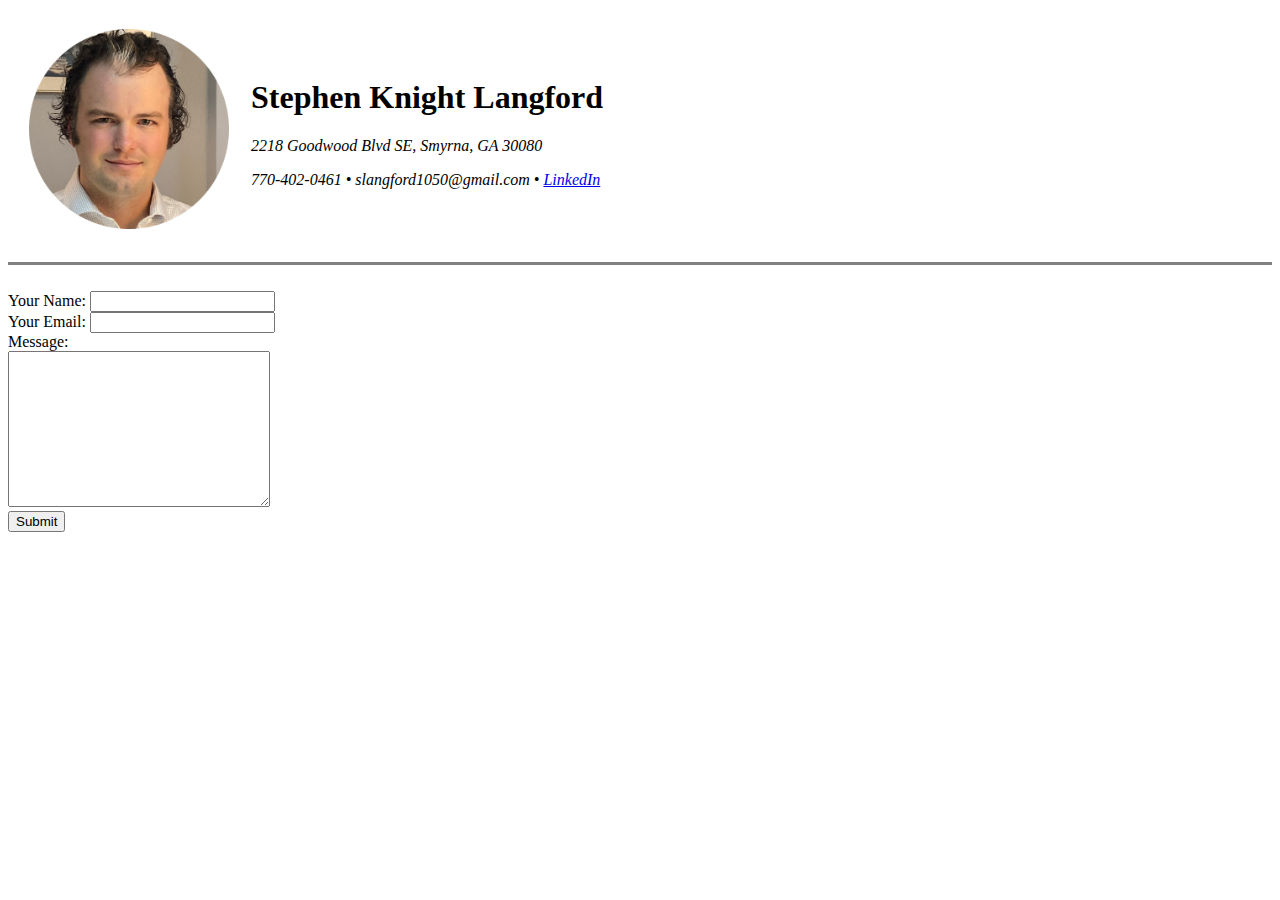
==== contact-me.html @ 2be21815 "Add initial CV website files" ====
<!DOCTYPE html>
<html lang="en" dir="ltr">
  <head>
    <meta charset="utf-8">
    <title></title>
  </head>
  <body>
    <table cellspacing="20">
      <tr>
        <td><img src="profesionalpic-circle.png" alt="Stephen Langford head shot" width="200" height="200"></td>
        <td>
          <h1><strong>Stephen Knight Langford</strong></h1>
          <p><em>2218 Goodwood Blvd SE, Smyrna, GA 30080</em></p>
          <p><em>770-402-0461 • slangford1050@gmail.com • <a href="https://www.linkedin.com/in/s-langford/">LinkedIn</a></em></p>
        </td>
      </tr>
    </table>
    <hr size="3" noshade><br>

    <form action="mailto:slangford1050@gmail.com" method="post" enctype="text/plain">
      <label>Your Name:</label>
      <input type="text" name="yourName" value=""><br>

      <label>Your Email:</label>
      <input type="email" name="yourEmail" value=""><br>

      <label>Message:</label><br>
      <textarea name="Message" rows="10" cols="30"></textarea><br>


      <input type="submit" name="">
    </form>
  </body>
</html>
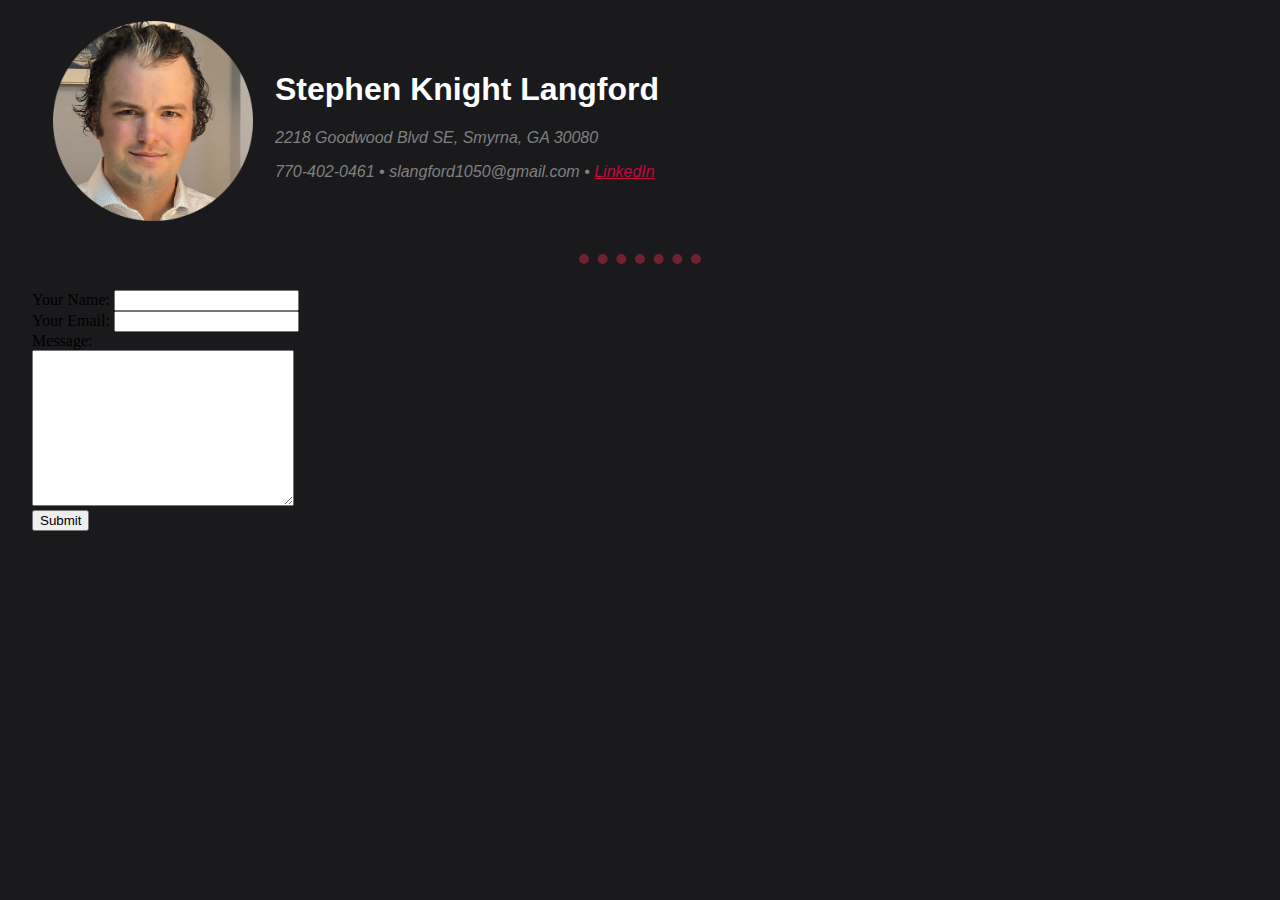
==== commit b6e4da47: "Update contact-me.html" ====
--- a/contact-me.html
+++ b/contact-me.html
@@ -3,11 +3,13 @@
   <head>
     <meta charset="utf-8">
     <title></title>
+    <link rel="stylesheet" href="css/styles.css">
+
   </head>
   <body>
     <table cellspacing="20">
       <tr>
-        <td><img src="profesionalpic-circle.png" alt="Stephen Langford head shot" width="200" height="200"></td>
+        <td><img src="images\profesionalpic-circle.png" alt="Stephen Langford head shot" width="200" height="200"></td>
         <td>
           <h1><strong>Stephen Knight Langford</strong></h1>
           <p><em>2218 Goodwood Blvd SE, Smyrna, GA 30080</em></p>
@@ -15,7 +17,8 @@
         </td>
       </tr>
     </table>
-    <hr size="3" noshade><br>
+    <hr>
+    <br>
 
     <form action="mailto:slangford1050@gmail.com" method="post" enctype="text/plain">
       <label>Your Name:</label>
--- a/css/styles.css
+++ b/css/styles.css
@@ -0,0 +1,36 @@
+
+  body {
+    background-color: #1a1a1d;
+    margin: auto;
+    width:95%;
+  }
+
+  li {
+    color:#6f2232;
+    /*Bullet color*/
+  }
+
+  p, h1, h2, li span, td, em, a {
+    font-family: ariel,sans-serif;
+    color: white;
+  }
+
+  em {
+    color: grey;
+  }
+  h2, a {
+    color: #c3073f;
+  }
+
+  ul {
+    list-style-type: square;
+  }
+
+  hr {
+
+    border-style: none;
+    border-top-style: dotted;
+    border-color: #6f2232;
+    border-width: 10px;
+    width: 10%;
+  }
